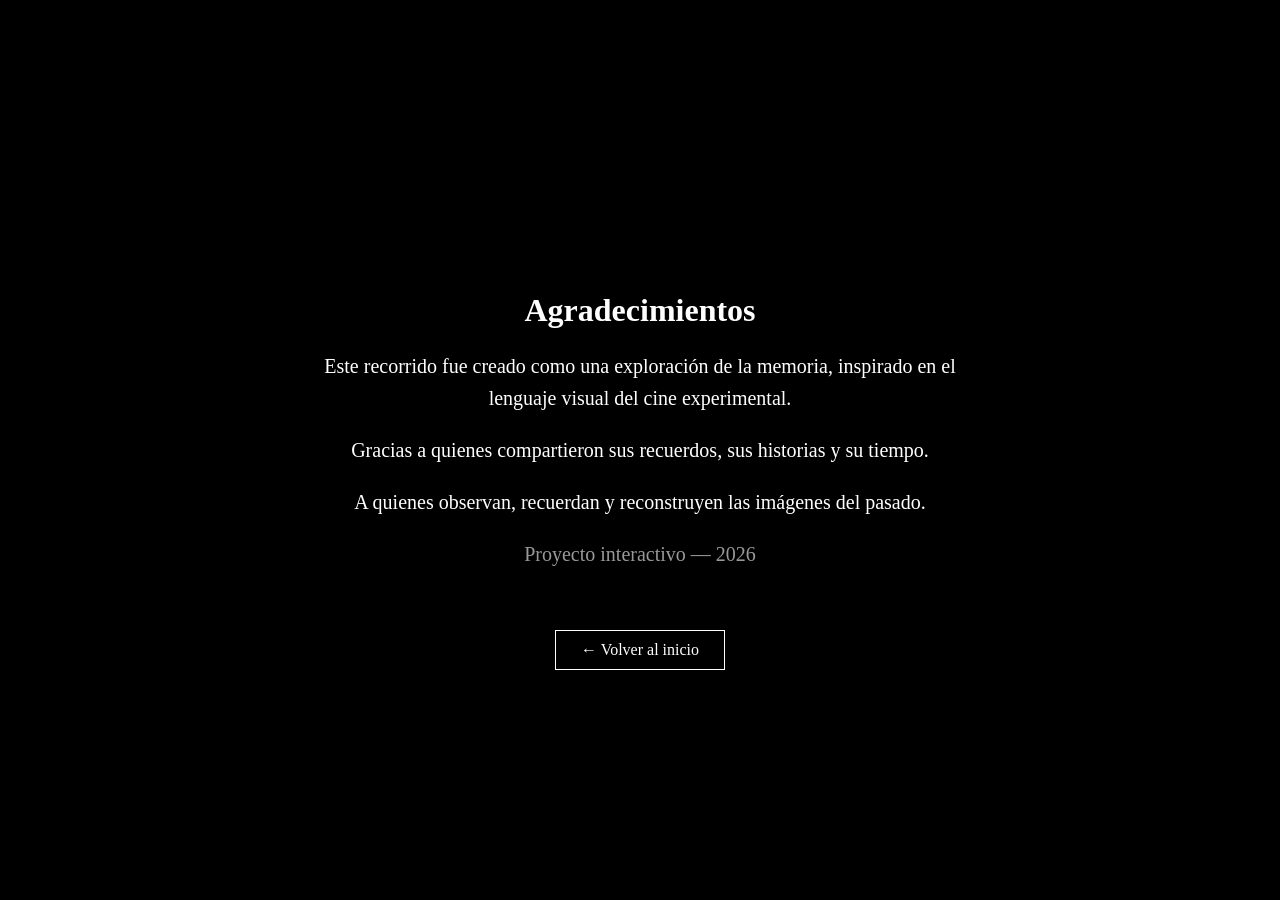
==== agradecimientos.html @ eeb1cfbf "CAMBIOS" ====
<!DOCTYPE html>
<html lang="es">
<head>
<meta charset="UTF-8">
<title>Agradecimientos</title>
<link rel="stylesheet" href="style.css">
</head>

<body>

<div class="scene credits">

<h1>Agradecimientos</h1>

<p>
Este recorrido fue creado como una exploración de la memoria,
inspirado en el lenguaje visual del cine experimental.
</p>

<p>
Gracias a quienes compartieron sus recuerdos,
sus historias y su tiempo.
</p>

<p>
A quienes observan, recuerdan y reconstruyen
las imágenes del pasado.
</p>

<p class="small">
Proyecto interactivo — 2026
</p>

<a href="index.html" class="back">← Volver al inicio</a>

</div>

<script src="script.js"></script>

</body>
</html>
---- style.css ----
body{
margin:0;
background:black;
color:white;
font-family:Georgia, serif;
display:flex;
justify-content:center;
align-items:center;
height:100vh;
text-align:center;
background:black url("https://www.transparenttextures.com/patterns/film.png");
}

/* contenedor escena */

.scene{
max-width:900px;
margin:auto;
padding-top:40px;
animation:fadeIn 1.5s ease;

}

@keyframes fadeIn{

from{
opacity:0;
transform:translateY(20px);
}

to{
opacity:1;
transform:translateY(0);
}

}

/* imagen */

.scene img{
width:100%;
max-height:500px;
object-fit:cover;
filter:grayscale(100%) contrast(120%);
box-shadow:0 0 40px rgba(0,0,0,0.8);
animation:slowZoom 12s ease-in-out infinite alternate;
@keyframes slowZoom{

from{
transform:scale(1);
}

to{
transform:scale(1.08);
}

}
}

/* texto */

.caption{
margin-top:20px;
font-size:22px;
line-height:1.6;
}

/* navegación */

.nav{
margin-top:30px;
}

.nav a{
display:inline-block;
margin:15px;
padding:12px 25px;
border:1px solid white;
color:white;
text-decoration:none;
font-size:16px;
letter-spacing:1px;
transition:all 0.3s ease;

}

.nav a:hover{

background:white;
color:black;
transform:translateY(-2px);

}


/* titulo inicio */


.intro a{
display:inline-block;
margin-top:40px;
padding:12px 25px;
border:1px solid white;
color:white;
text-decoration:none;
font-size:16px;
letter-spacing:1px;
transition:all 0.3s ease;

}

.intro a:hover{

background:white;
color:black;
transform:translateY(-2px);

}

.title{

font-size:50px;

}

.intro h1{

text-align:center;
font-size:48px;
letter-spacing:4px;
margin-bottom:20px;

animation:fadeTitle 2s ease;

}

@keyframes fadeTitle{

from{
opacity:0;
transform:translateY(-20px);
}

to{
opacity:1;
transform:translateY(0);
}
}

.caption{

margin-top:25px;
font-size:20px;
line-height:1.6;
max-width:700px;
margin-left:auto;
margin-right:auto;

}

body::after{

content:"";
position:fixed;
top:0;
left:0;
width:100%;
height:100%;
pointer-events:none;
background-image:url("https://upload.wikimedia.org/wikipedia/commons/7/76/Film_grain.png");
opacity:0.15;
animation:grain 0.8s steps(2) infinite;

}

@keyframes grain{

0%{transform:translate(0,0)}
25%{transform:translate(-2px,1px)}
50%{transform:translate(2px,-1px)}
75%{transform:translate(-1px,2px)}
100%{transform:translate(1px,-2px)}

}

.flash{

position:fixed;
top:0;
left:0;
width:100%;
height:100%;
background:white;
opacity:0;
pointer-events:none;

}

.credits{
text-align:center;
max-width:700px;

}

.credits p{
margin:20px 0;
font-size:20px;
line-height:1.6;

}

.small{
opacity:0.6;
font-size:14px;

}

.back{
margin-top:40px;
display:inline-block;
padding:10px 25px;
border:1px solid white;
text-decoration:none;
color:white;

}
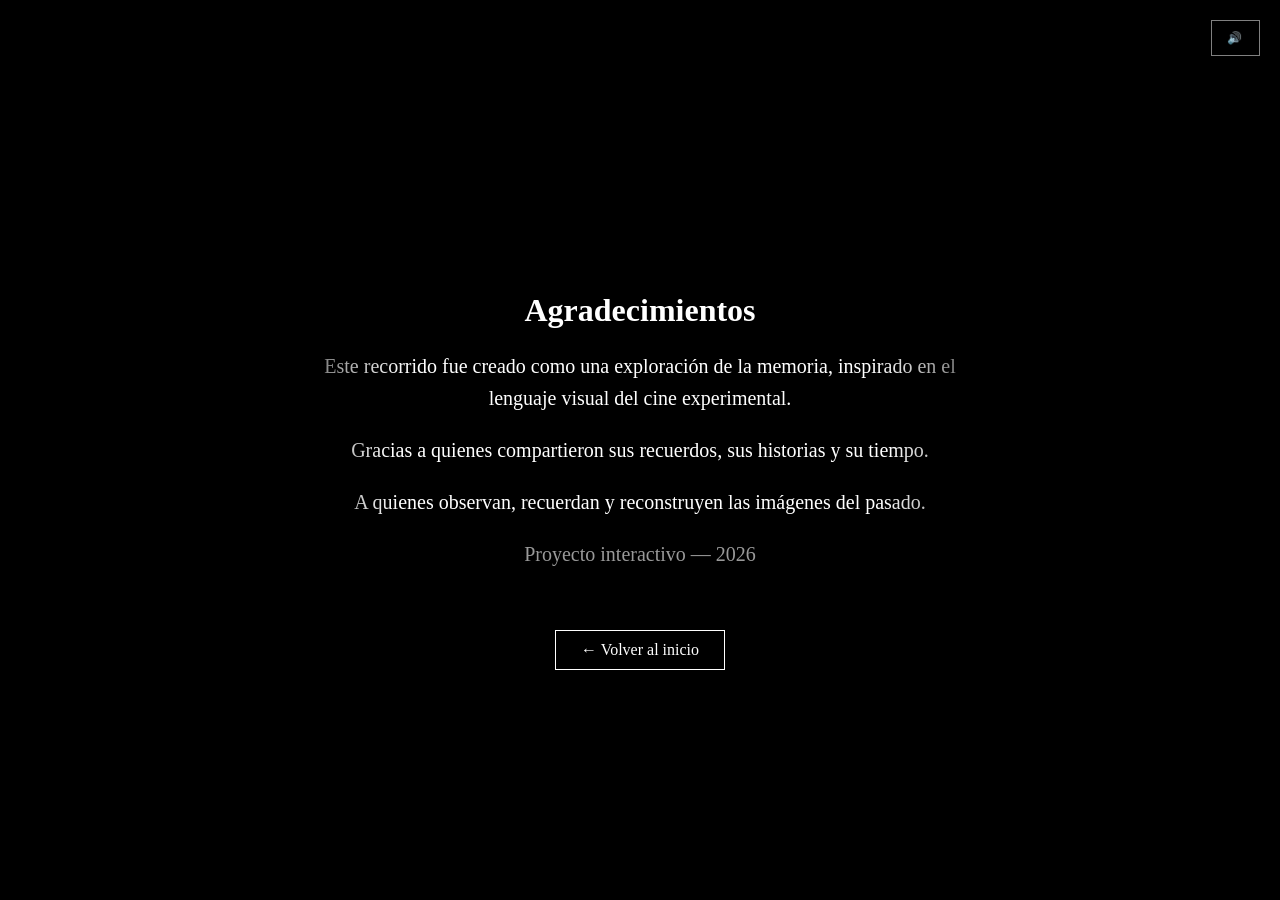
==== commit 26d48646: "Cambios del 30 de marzo" ====
--- a/agradecimientos.html
+++ b/agradecimientos.html
@@ -35,6 +35,13 @@
 
 </div>
 
+<audio autoplay loop>
+  <source src="audio/final.mp3.mp3">
+</audio>
+
+<button id="sound-toggle">🔊</button>
+
+
 <script src="script.js"></script>
 
 </body>
--- a/style.css
+++ b/style.css
@@ -57,7 +57,42 @@
 }
 }
 
+.scene img{
+transition:0.8s ease;
+}
+
+.scene img{
+cursor:pointer;
+}
+
+.scene img{
+filter:grayscale(100%) contrast(120%) blur(0.5px);
+}
+
+/* efecto suave al pasar */
+.scene:hover img{
+filter:blur(1.5px) grayscale(100%);
+transform:scale(1.02);
+}
+.scene img{
+opacity:0.95;
+}
+.scene img:hover{
+filter:blur(1.5px) grayscale(100%) brightness(0.9);
+}
+
+
 /* texto */
+
+.caption{
+animation:breath 4s ease-in-out infinite;
+}
+
+@keyframes breath{
+0%{opacity:0.8}
+50%{opacity:1}
+100%{opacity:0.8}
+}
 
 .caption{
 margin-top:20px;
@@ -67,29 +102,39 @@
 
 /* navegación */
 
-.nav{
-margin-top:30px;
-}
-
 .nav a{
 display:inline-block;
 margin:15px;
 padding:12px 25px;
-border:1px solid white;
+border:1px solid rgba(255,255,255,0.5);
 color:white;
 text-decoration:none;
-font-size:16px;
-letter-spacing:1px;
-transition:all 0.3s ease;
-
+font-size:14px;
+letter-spacing:2px;
+transition:all 0.4s ease;
+position:relative;
+overflow:hidden;
+}
+
+/* efecto línea */
+.nav a::after{
+content:"";
+position:absolute;
+left:0;
+bottom:0;
+width:0%;
+height:1px;
+background:white;
+transition:0.4s;
+}
+
+.nav a:hover::after{
+width:100%;
 }
 
 .nav a:hover{
-
-background:white;
-color:black;
+color:white;
 transform:translateY(-2px);
-
 }
 
 
@@ -223,4 +268,86 @@
 text-decoration:none;
 color:white;
 
+}
+
+/* 🎬 transición cine */
+.fade{
+position:fixed;
+top:0;
+left:0;
+width:100%;
+height:100%;
+background:black;
+opacity:0;
+pointer-events:none;
+}
+
+/* 🎧 botón sonido */
+#sound-toggle{
+position:fixed;
+top:20px;
+right:20px;
+background:rgba(0,0,0,0.4);
+border:1px solid rgba(255,255,255,0.5);
+color:white;
+padding:10px 15px;
+font-size:12px;
+letter-spacing:2px;
+cursor:pointer;
+backdrop-filter:blur(5px);
+}
+
+/* 🎥 overlay tipo archivo */
+.overlay-text{
+position:absolute;
+top:20px;
+left:20px;
+font-size:14px;
+opacity:0.6;
+letter-spacing:2px;
+}
+
+/* 🎬 viñeta cinematográfica */
+.scene{
+position:relative;
+}
+
+.scene::after{
+content:"";
+position:absolute;
+top:0;
+left:0;
+width:100%;
+height:100%;
+background:radial-gradient(circle, transparent 60%, black 100%);
+pointer-events:none;
+}
+
+/* 🎬 animación zoom corregida */
+.scene img{
+animation:slowZoom 12s ease-in-out infinite alternate;
+}
+
+@keyframes slowZoom{
+from{ transform:scale(1); }
+to{ transform:scale(1.08); }
+}
+
+.hint{
+.hint{
+position:absolute;
+bottom:25px;
+left:50%;
+transform:translateX(-50%);
+font-size:11px;
+letter-spacing:3px;
+opacity:0.4;
+text-transform:uppercase;
+transition:0.6s;
+pointer-events:none;
+}
+
+/* cuando el usuario pasa el mouse desaparece */
+.scene:hover .hint{
+opacity:0;
 }
